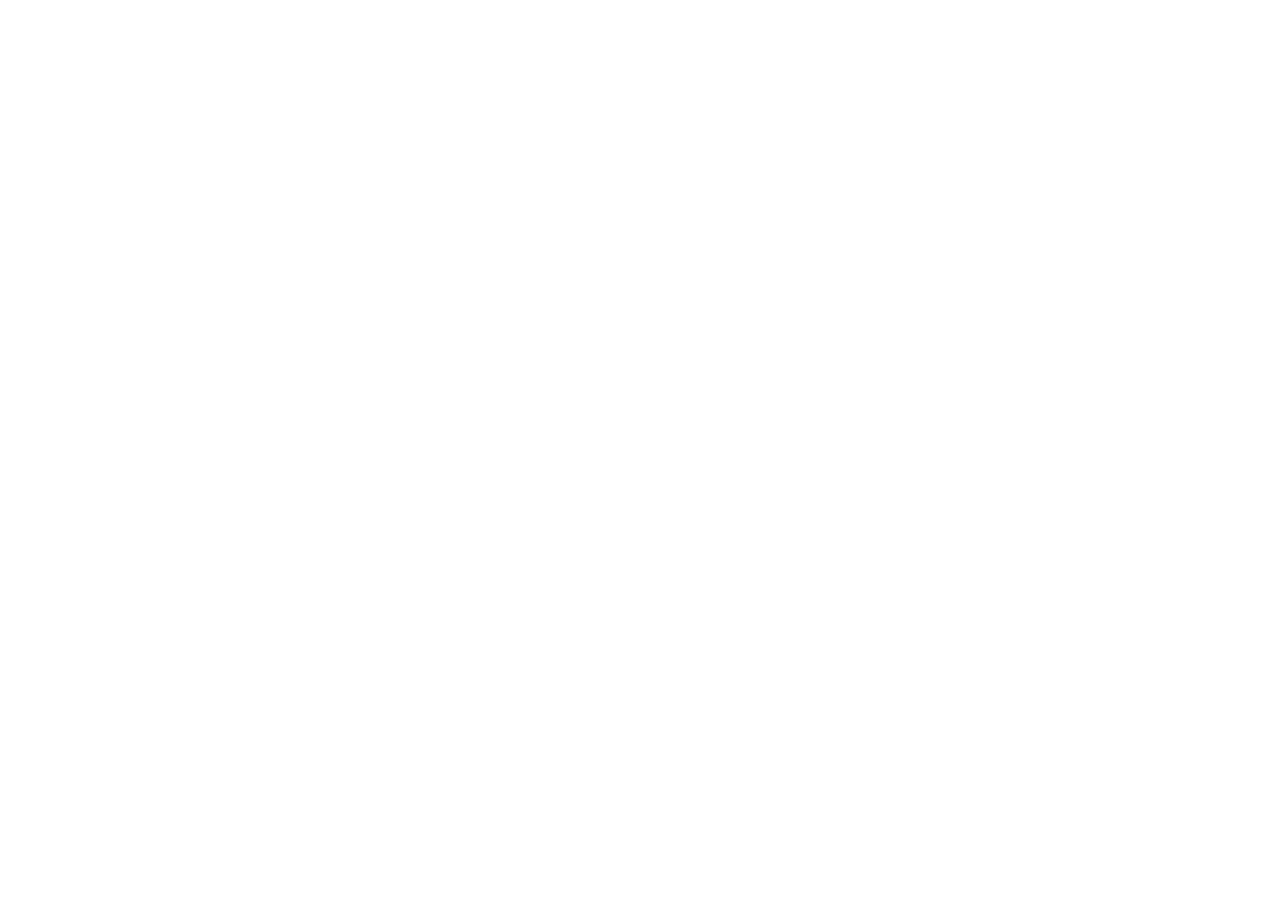
==== Cryptocurrency.html @ be1ce661 "Merge pull request #1 from codeasylums-bootcamp/Feature" ====
<!DOCTYPE html>
<html lang="en">

<head>
    <meta charset="UTF-8">
    <meta name="viewport" content="width=device-width, initial-scale=1.0">
    <meta http-equiv="X-UA-Compatible" content="ie=edge">
    <link rel="stylesheet" href="https://stackpath.bootstrapcdn.com/bootstrap/4.4.1/css/bootstrap.min.css"
        integrity="sha384-Vkoo8x4CGsO3+Hhxv8T/Q5PaXtkKtu6ug5TOeNV6gBiFeWPGFN9MuhOf23Q9Ifjh" crossorigin="anonymous">
    <title>CryptoCurrency</title>
</head>

<body>

</body>

</html>
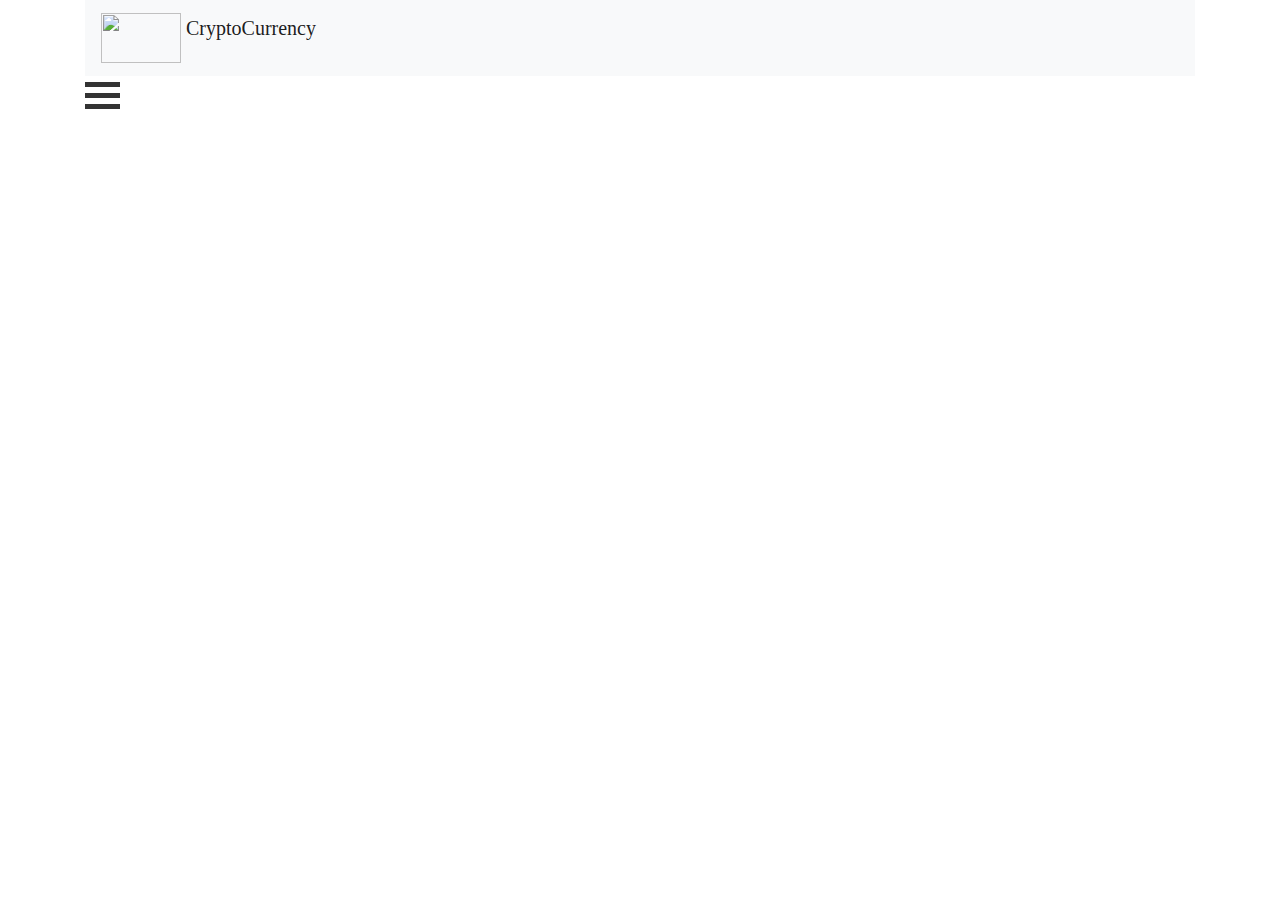
==== commit 8d86c975: "Commit 01 by Ifham" ====
--- a/Cryptocurrency.html
+++ b/Cryptocurrency.html
@@ -7,11 +7,27 @@
     <meta http-equiv="X-UA-Compatible" content="ie=edge">
     <link rel="stylesheet" href="https://stackpath.bootstrapcdn.com/bootstrap/4.4.1/css/bootstrap.min.css"
         integrity="sha384-Vkoo8x4CGsO3+Hhxv8T/Q5PaXtkKtu6ug5TOeNV6gBiFeWPGFN9MuhOf23Q9Ifjh" crossorigin="anonymous">
+    <link rel="stylesheet" href="stylesheet.css">
     <title>CryptoCurrency</title>
 </head>
 
 <body>
+    <div class="container">
+        <nav class="navbar navbar-light bg-light">
+            <a class="navbar-brand" href="#">
+                <img src="https://www.finews.ch/images/cache/6fd1dcc722b87435881650ef19555467_w500_h300_cp.jpg"
+                    width="80" height="50" class="d-inline-block align-top" alt="">
+                CryptoCurrency
+            </a>
+        </nav>
+        <div class="hamburger" onclick="myFunction(this)">
+            <div class="bar1"></div>
+            <div class="bar2"></div>
+            <div class="bar3"></div>
+        </div>
+
 
 </body>
+<script src="webd.js"></script>
 
 </html>--- a/stylesheet.css
+++ b/stylesheet.css
@@ -0,0 +1,218 @@
+body {
+  margin: 0;
+  font-family: "Lucida Grande";
+}
+
+a {
+  text-decoration: none;
+}
+
+.container {
+  width: 1170px;
+  padding: 0 15px;
+  margin: 0 auto;
+}
+
+.top-wrapper {
+  padding: 180px 0 100px 0;
+  background-image: url(https://prog-8.com/images/html/advanced/top_en.png);
+  background-size: cover;
+  color: white;
+  text-align: center;
+}
+
+.top-wrapper h1 {
+  opacity: 0.7;
+  font-size: 45px;
+  letter-spacing: 5px;
+  margin-bottom: 10px;
+}
+
+.top-wrapper p {
+  opacity: 0.7;
+  margin-bottom: 3px;
+}
+
+.btn-wrapper {
+  margin: 20px 0;
+}
+
+.btn-wrapper p {
+  margin: 10px 0;
+}
+
+.signup {
+  background-color: #239b76;
+}
+
+.facebook {
+  background-color: #3b5998;
+  margin-right: 10px;
+}
+
+.twitter {
+  background-color: #55acee;
+}
+
+.btn {
+  padding: 12px 24px;
+  color: white;
+  display: inline-block;
+  opacity: 0.8;
+  border-radius: 4px;
+}
+
+.btn:hover {
+  opacity: 1;
+}
+
+.fa {
+  margin-right: 5px;
+}
+
+header {
+  height: 65px;
+  width: 100%;
+  background-color: rgba(34, 49, 52, 0.9);
+  /* Change the position property to fixed, and top property to 0 */
+  position: fixed;
+  top: 0;
+
+  /* Change the z-index property to 10 */
+  z-index: 10;
+}
+
+.logo {
+  width: 124px;
+  margin-top: 20px;
+}
+
+.header-left {
+  float: left;
+}
+
+.header-right {
+  float: right;
+  background-color: rgba(255, 255, 255, 0.3);
+  transition: all 0.5s;
+}
+
+.header-right:hover {
+  background-color: rgba(255, 255, 255, 0.5);
+}
+
+.header-right a {
+  line-height: 65px;
+  padding: 0 25px;
+  color: white;
+  display: block;
+}
+
+.lesson-wrapper {
+  height: 500px;
+  padding-bottom: 80px;
+  background-color: #f7f7f7;
+  text-align: center;
+}
+
+.heading {
+  padding-top: 60px;
+  padding-bottom: 30px;
+  color: #5f5d60;
+}
+
+.heading h2 {
+  font-weight: normal;
+}
+
+.lesson {
+  float: left;
+  width: 25%;
+}
+
+.lesson-icon {
+  position: relative;
+}
+
+.lesson-icon p {
+  position: absolute;
+  top: 90px;
+  width: 100%;
+  color: white;
+}
+
+.txt-contents {
+  width: 80%;
+  display: inline-block;
+  margin-top: 20px;
+  font-size: 15px;
+  color: #b3aeb5;
+}
+
+.heading h3 {
+  font-weight: normal;
+}
+
+.message-wrapper {
+  border-bottom: 1px solid #eee;
+  padding-bottom: 80px;
+  text-align: center;
+}
+
+.message {
+  padding: 15px 40px;
+  background-color: #5dca88;
+  cursor: pointer;
+  box-shadow: 0 7px #1a7940;
+}
+
+.message:active {
+  position: relative;
+  top: 7px;
+  box-shadow: none;
+}
+
+footer img {
+  width: 125px;
+}
+
+footer p {
+  color: #b3aeb5;
+  font-size: 12px;
+}
+
+footer {
+  padding-top: 30px;
+}
+
+.hamburger {
+  display: inline-block;
+  cursor: pointer;
+}
+
+.bar1,
+.bar2,
+.bar3 {
+  width: 35px;
+  height: 5px;
+  background-color: #333;
+  margin: 6px 0;
+  transition: 0.4s;
+}
+
+/* Rotate first bar */
+.change .bar1 {
+  -webkit-transform: rotate(-45deg) translate(-9px, 6px);
+  transform: rotate(-45deg) translate(-9px, 6px);
+}
+
+/* Fade out the second bar */
+.change .bar2 {
+  opacity: 0;
+}
+
+/* Rotate last bar */
+.change .bar3 {
+  -webkit-transform: rotate(45deg) translate(-8px, -8px);
+  transform: rotate(45deg) translate(-8px, -8px);
+}